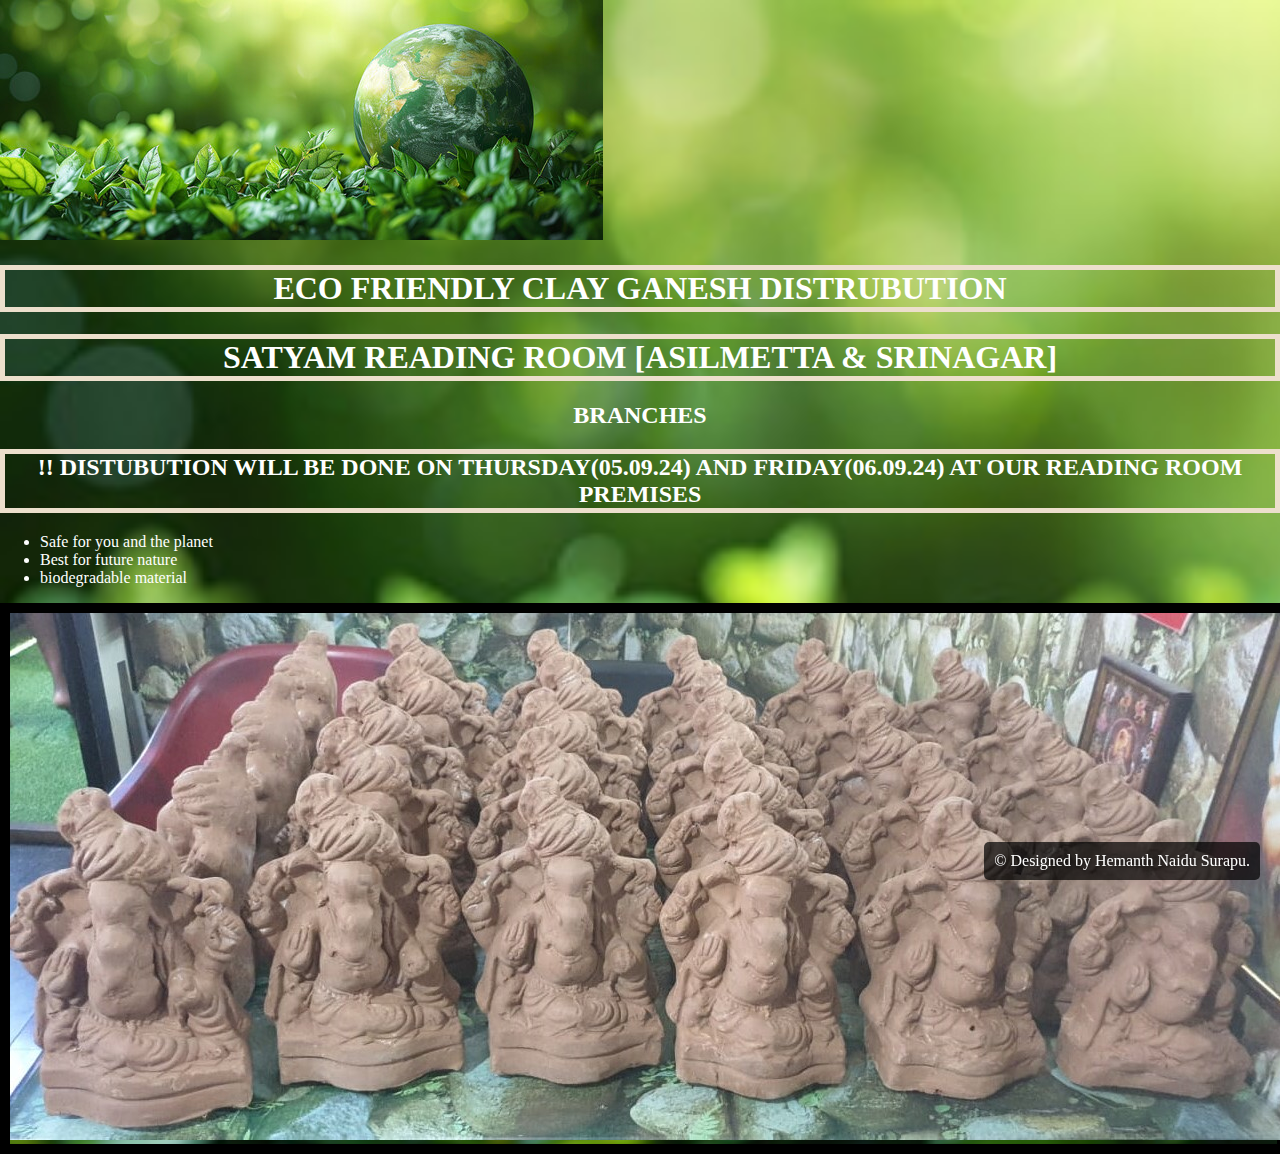
==== index.html @ fe85a5ba "Update index.html" ====
<!DOCTYPE html>
<html lang="en">
<head>
    <meta charset="UTF-8">
    <meta name="viewport" content="width=device-width, initial-scale=1.0">
    <title> free ganesh distrubution</title>
    <link rel="stylesheet" href="./style.css">
</head>
<body>
    <div class="webpage">
     <img src="./assets/eco friendly.jpg" alt="eco nature"/> 
    <div class="ganesh chaturdhi">
    <h1  id="distrubution">ECO FRIENDLY CLAY GANESH DISTRUBUTION</h1>
    <h1  id="name"  > SATYAM READING ROOM [ASILMETTA & SRINAGAR] </h1>
    <h2>BRANCHES</h2>
    <h2 id="distu">!! DISTUBUTION WILL BE DONE ON THURSDAY(05.09.24) AND FRIDAY(06.09.24) AT OUR READING ROOM PREMISES </h2>
    </div>
    <div class="ganesh" id="planet">
        <ul> 
            <li>Safe for you and the planet</li>
            <li>Best for future nature</li>
            <li>biodegradable material</li>
        </ul>
    </div>
    <div class="ganesh" id="idols">
        <img src="./assets/ganesh-idols.jpg">
    </div>
    <div>
        <div class="footer">
            &copy; Designed by Hemanth Naidu Surapu.
        </div>
    </div>
    </div>
   
</body>
</html>
---- style.css ----
body{
        margin: 0;
        padding: 0;
        background-image: url('./assets/eco friendly.jpg');
        background-size: cover;
    }
    h1 , #distu {
        border: 5px solid #ECDFCC;
    }

    .chaturdhi{
        text-align: center;
        color:white;
    }
    #planet{
        color:white;
    }

    #idols{
        margin: 0;
        padding: 0;
        width: 99%;
        background-size: cover
        height: auto;
        background-position: center;
        border: 10px solid black;
    }
    .footer{
        position: fixed;
        bottom: 20px;
        right: 20px;
        background-color: rgba(0, 0, 0, 0.7);
        color: white;
        padding: 10px;
        text-shadow: 1px 1px 3px rgba(0, 0, 0, 0.5);
        border-radius: 5px;
    }
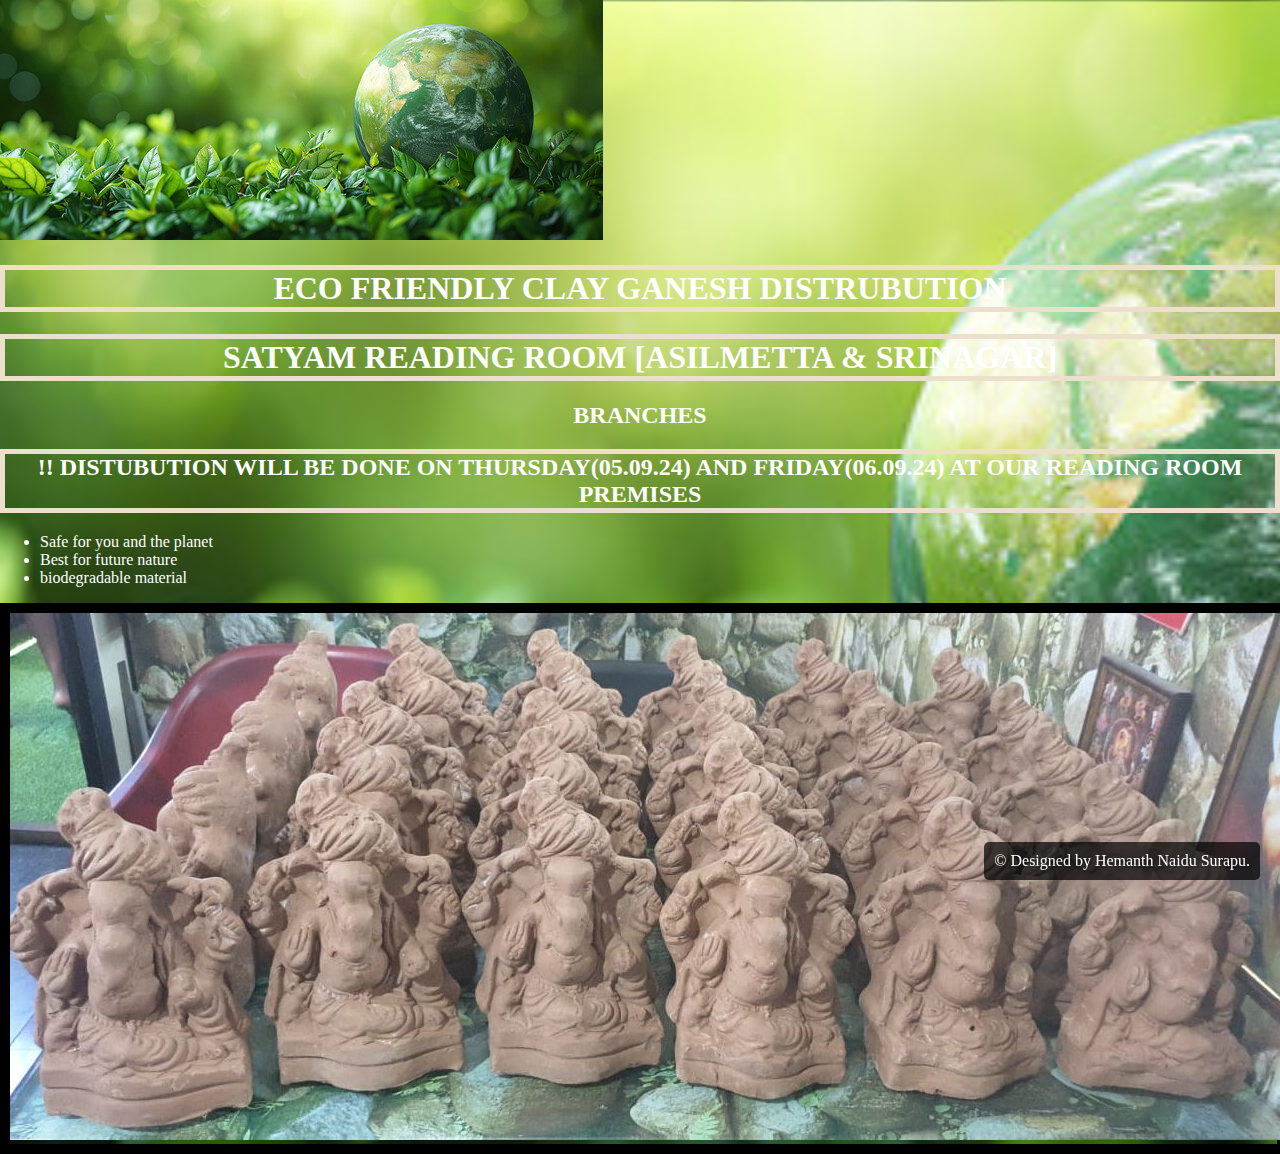
==== commit 8e082542: "Update index.html" ====
--- a/index.html
+++ b/index.html
@@ -3,7 +3,7 @@
 <head>
     <meta charset="UTF-8">
     <meta name="viewport" content="width=device-width, initial-scale=1.0">
-    <title> free ganesh distrubution</title>
+    <title> free ganesh idols distrubution</title>
     <link rel="stylesheet" href="./style.css">
 </head>
 <body>
--- a/style.css
+++ b/style.css
@@ -1,7 +1,8 @@
-body{
+    body{
         margin: 0;
         padding: 0;
         background-image: url('./assets/eco friendly.jpg');
+        background-position: center;
         background-size: cover;
     }
     h1 , #distu {
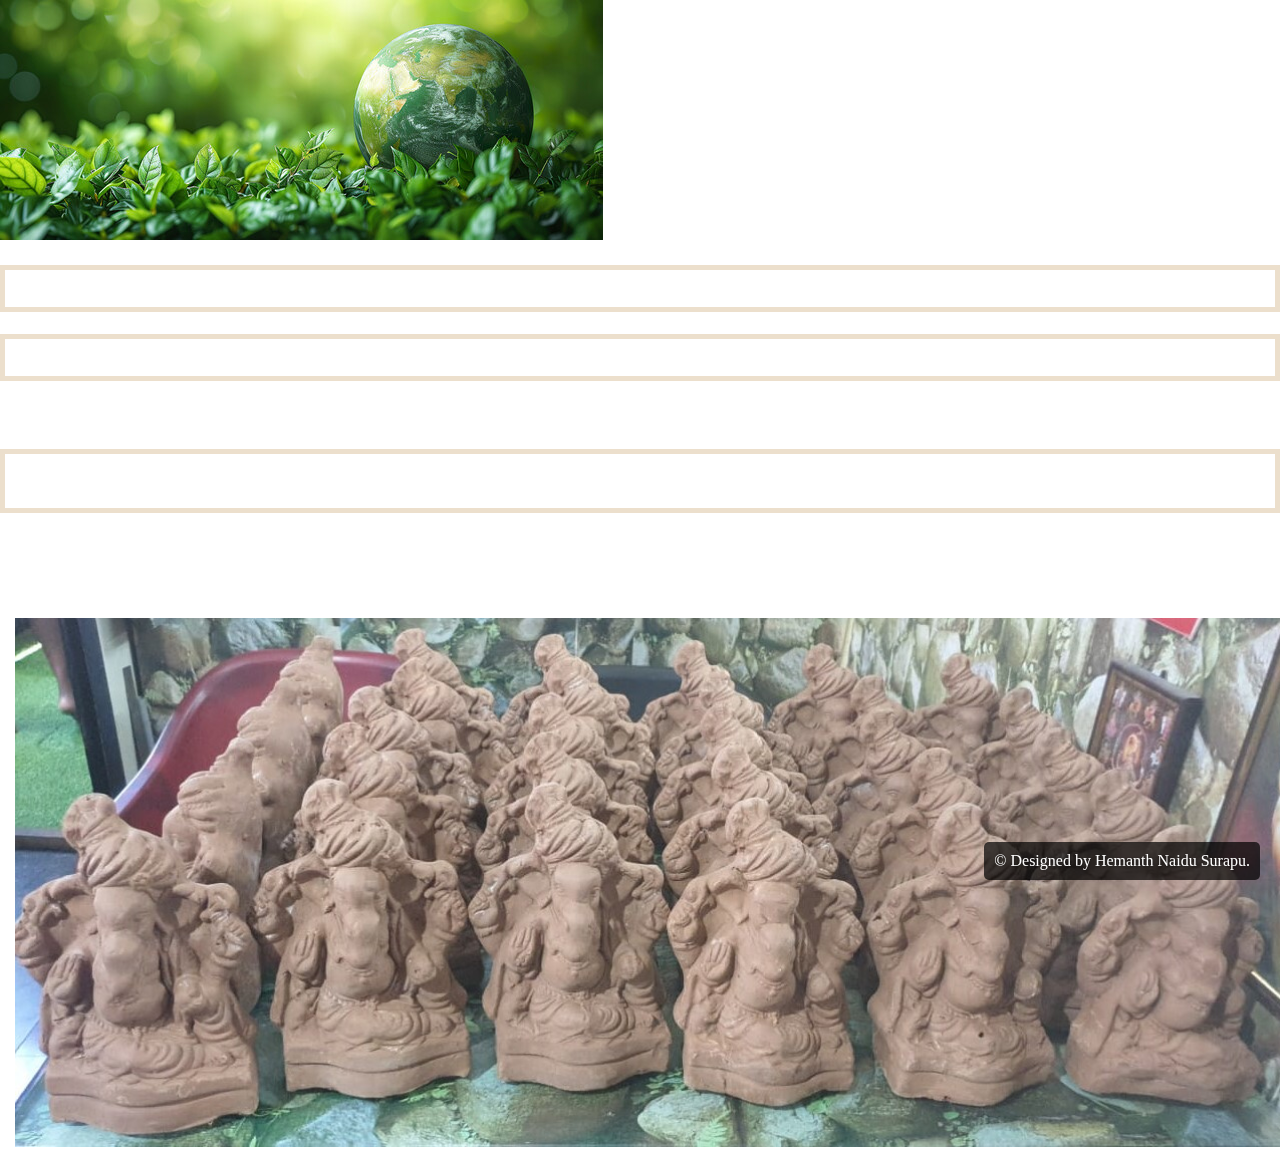
==== commit 7203e190: "Update index.html" ====
--- a/index.html
+++ b/index.html
@@ -3,12 +3,12 @@
 <head>
     <meta charset="UTF-8">
     <meta name="viewport" content="width=device-width, initial-scale=1.0">
-    <title> free ganesh idols distrubution</title>
+    <title> Free Ganesh Idols Distrubution</title>
     <link rel="stylesheet" href="./style.css">
 </head>
 <body>
-    <div class="webpage">
-     <img src="./assets/eco friendly.jpg" alt="eco nature"/> 
+    <div >
+        <img src="./assets/eco friendly.jpg" class="webpage" alt="eco-friendly">
     <div class="ganesh chaturdhi">
     <h1  id="distrubution">ECO FRIENDLY CLAY GANESH DISTRUBUTION</h1>
     <h1  id="name"  > SATYAM READING ROOM [ASILMETTA & SRINAGAR] </h1>
@@ -22,8 +22,8 @@
             <li>biodegradable material</li>
         </ul>
     </div>
-    <div class="ganesh" id="idols">
-        <img src="./assets/ganesh-idols.jpg">
+    <div class="ganesh" >
+        <img src="./assets/ganesh-idols.jpg" id="idols"/>
     </div>
     <div>
         <div class="footer">
--- a/style.css
+++ b/style.css
@@ -1,9 +1,9 @@
-    body{
+ body{
         margin: 0;
         padding: 0;
-        background-image: url('./assets/eco friendly.jpg');
-        background-position: center;
+        background-image: ur('./assets/eco friendly.jpg');
         background-size: cover;
+        
     }
     h1 , #distu {
         border: 5px solid #ECDFCC;
@@ -16,15 +16,15 @@
     #planet{
         color:white;
     }
-
+    #webpage{
+        width: 110%;
+    }
     #idols{
-        margin: 0;
-        padding: 0;
-        width: 99%;
-        background-size: cover
-        height: auto;
-        background-position: center;
-        border: 10px solid black;
+        postion: static;
+        margin: 10px;;
+        padding:0 ;
+        width: 100%;
+        border: 5px solid white;
     }
     .footer{
         position: fixed;
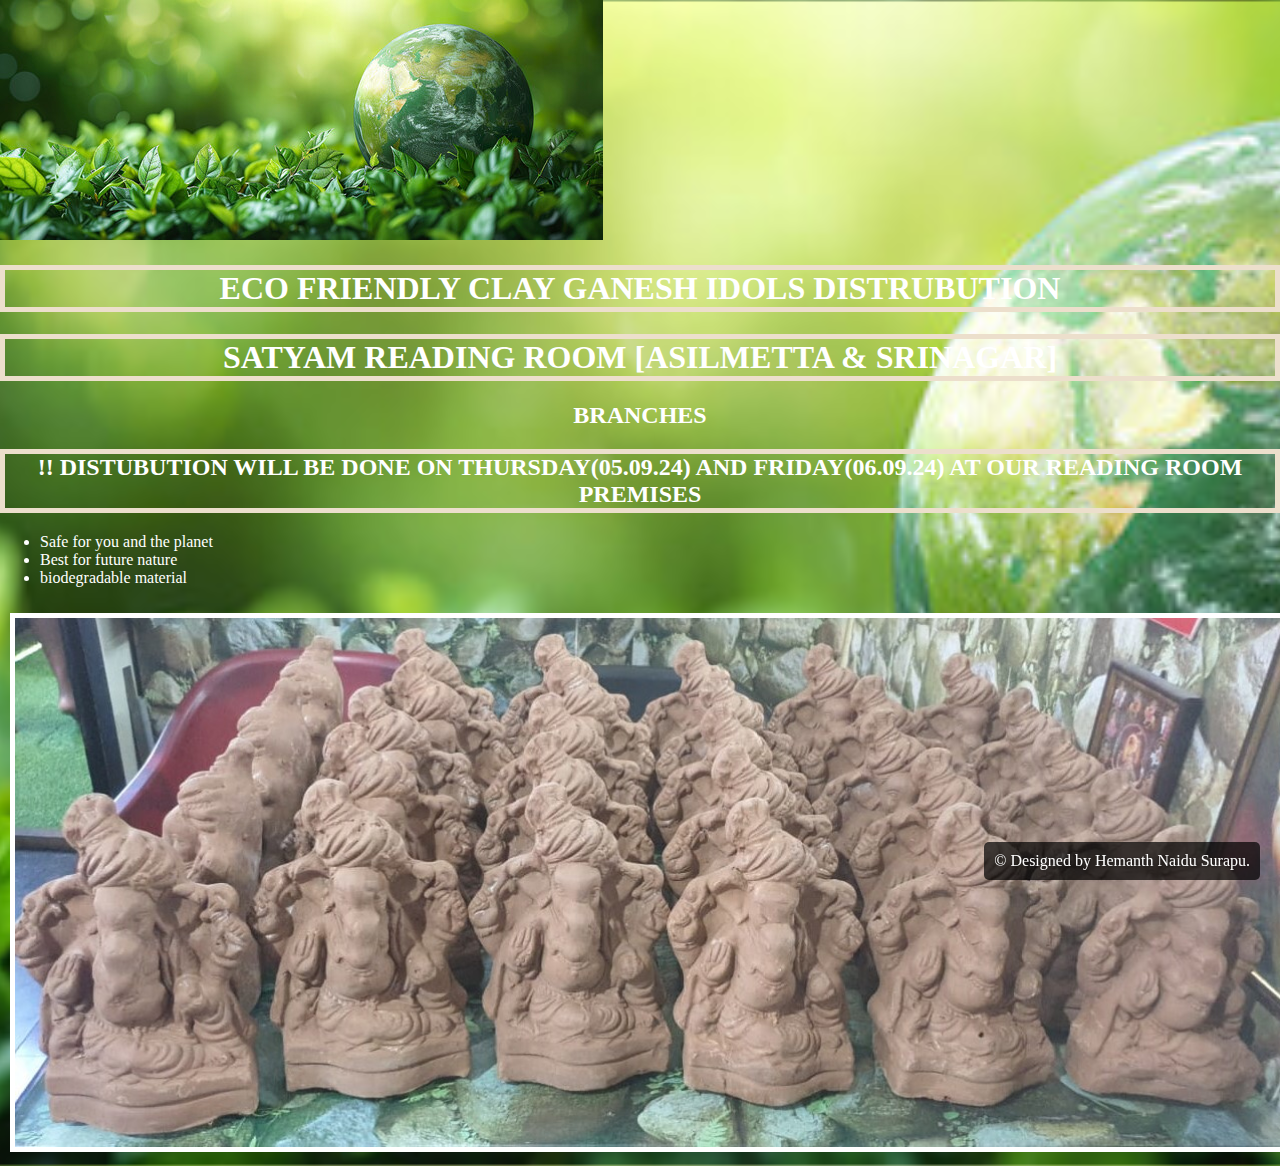
==== commit 18057d3a: "Update index.html" ====
--- a/index.html
+++ b/index.html
@@ -5,12 +5,15 @@
     <meta name="viewport" content="width=device-width, initial-scale=1.0">
     <title> Free Ganesh Idols Distrubution</title>
     <link rel="stylesheet" href="./style.css">
+    <link rel="preconnect" href="https://fonts.googleapis.com">
+    <link rel="preconnect" href="https://fonts.gstatic.com" crossorigin>
+    <link href="https://fonts.googleapis.com/css2?family=Libre+Baskerville:ital,wght@0,400;0,700;1,400&family=SUSE:wght@100..800&display=swap" rel="stylesheet">
 </head>
 <body>
     <div >
         <img src="./assets/eco friendly.jpg" class="webpage" alt="eco-friendly">
     <div class="ganesh chaturdhi">
-    <h1  id="distrubution">ECO FRIENDLY CLAY GANESH DISTRUBUTION</h1>
+    <h1  id="distrubution">ECO FRIENDLY CLAY GANESH IDOLS DISTRUBUTION</h1>
     <h1  id="name"  > SATYAM READING ROOM [ASILMETTA & SRINAGAR] </h1>
     <h2>BRANCHES</h2>
     <h2 id="distu">!! DISTUBUTION WILL BE DONE ON THURSDAY(05.09.24) AND FRIDAY(06.09.24) AT OUR READING ROOM PREMISES </h2>
--- a/style.css
+++ b/style.css
@@ -1,8 +1,9 @@
- body{
+  body{
         margin: 0;
         padding: 0;
-        background-image: ur('./assets/eco friendly.jpg');
+        background-image: url('./assets/eco friendly.jpg');
         background-size: cover;
+        background-position: center;
         
     }
     h1 , #distu {
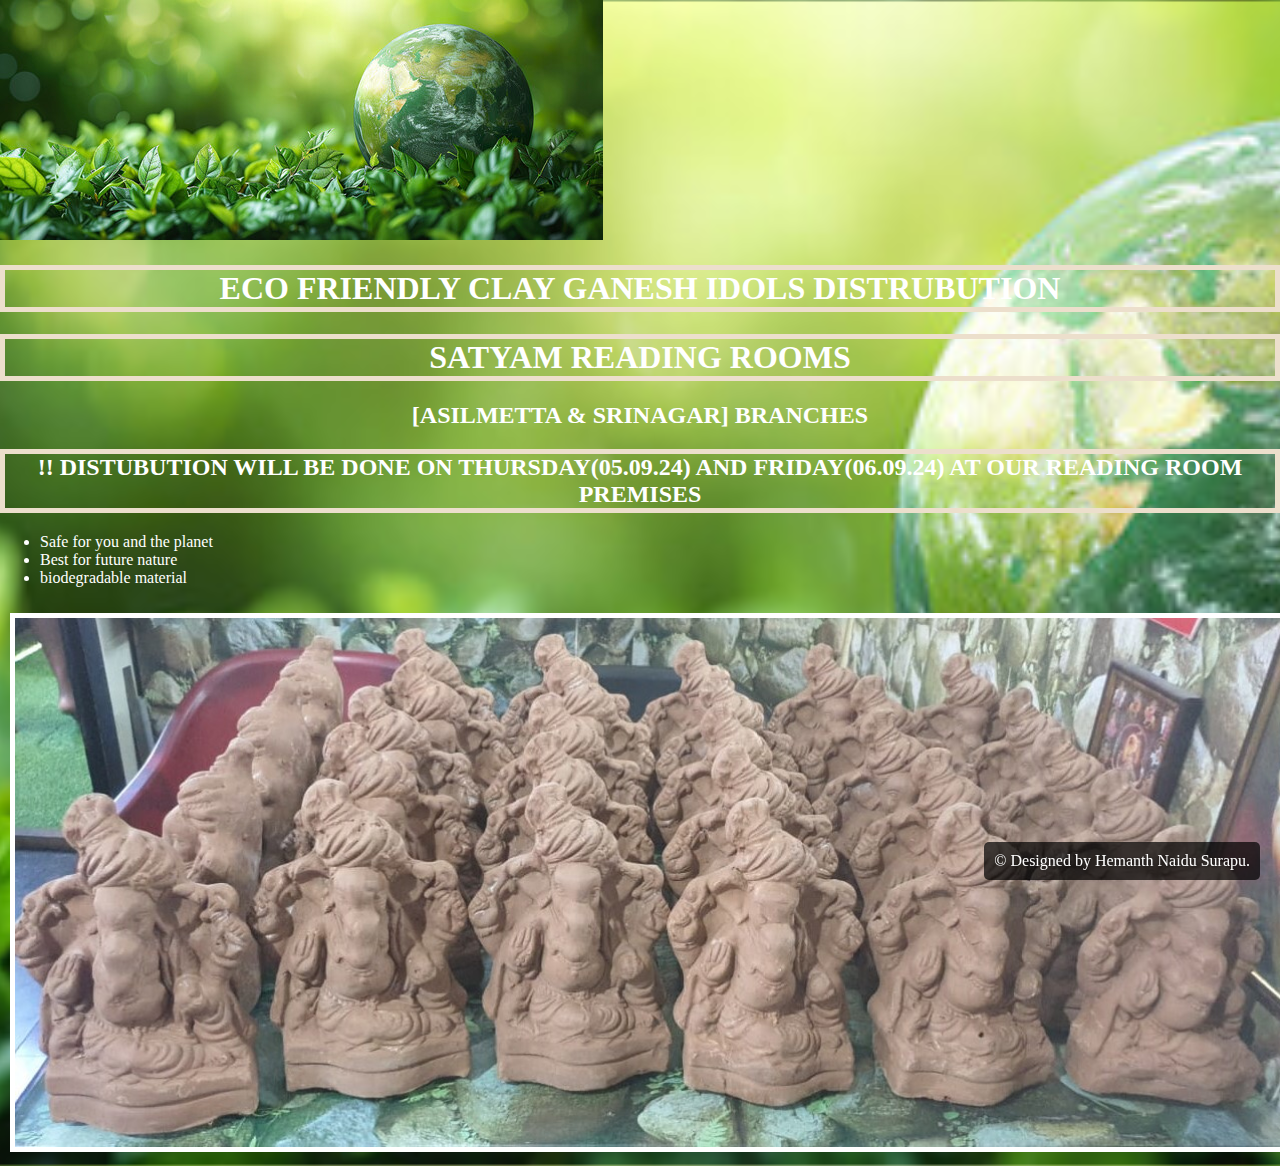
==== commit 0c5e7440: "Update index.html" ====
--- a/index.html
+++ b/index.html
@@ -14,8 +14,8 @@
         <img src="./assets/eco friendly.jpg" class="webpage" alt="eco-friendly">
     <div class="ganesh chaturdhi">
     <h1  id="distrubution">ECO FRIENDLY CLAY GANESH IDOLS DISTRUBUTION</h1>
-    <h1  id="name"  > SATYAM READING ROOM [ASILMETTA & SRINAGAR] </h1>
-    <h2>BRANCHES</h2>
+    <h1  id="name"  > SATYAM READING ROOMS </h1>
+    <h2> [ASILMETTA & SRINAGAR] BRANCHES</h2>
     <h2 id="distu">!! DISTUBUTION WILL BE DONE ON THURSDAY(05.09.24) AND FRIDAY(06.09.24) AT OUR READING ROOM PREMISES </h2>
     </div>
     <div class="ganesh" id="planet">
